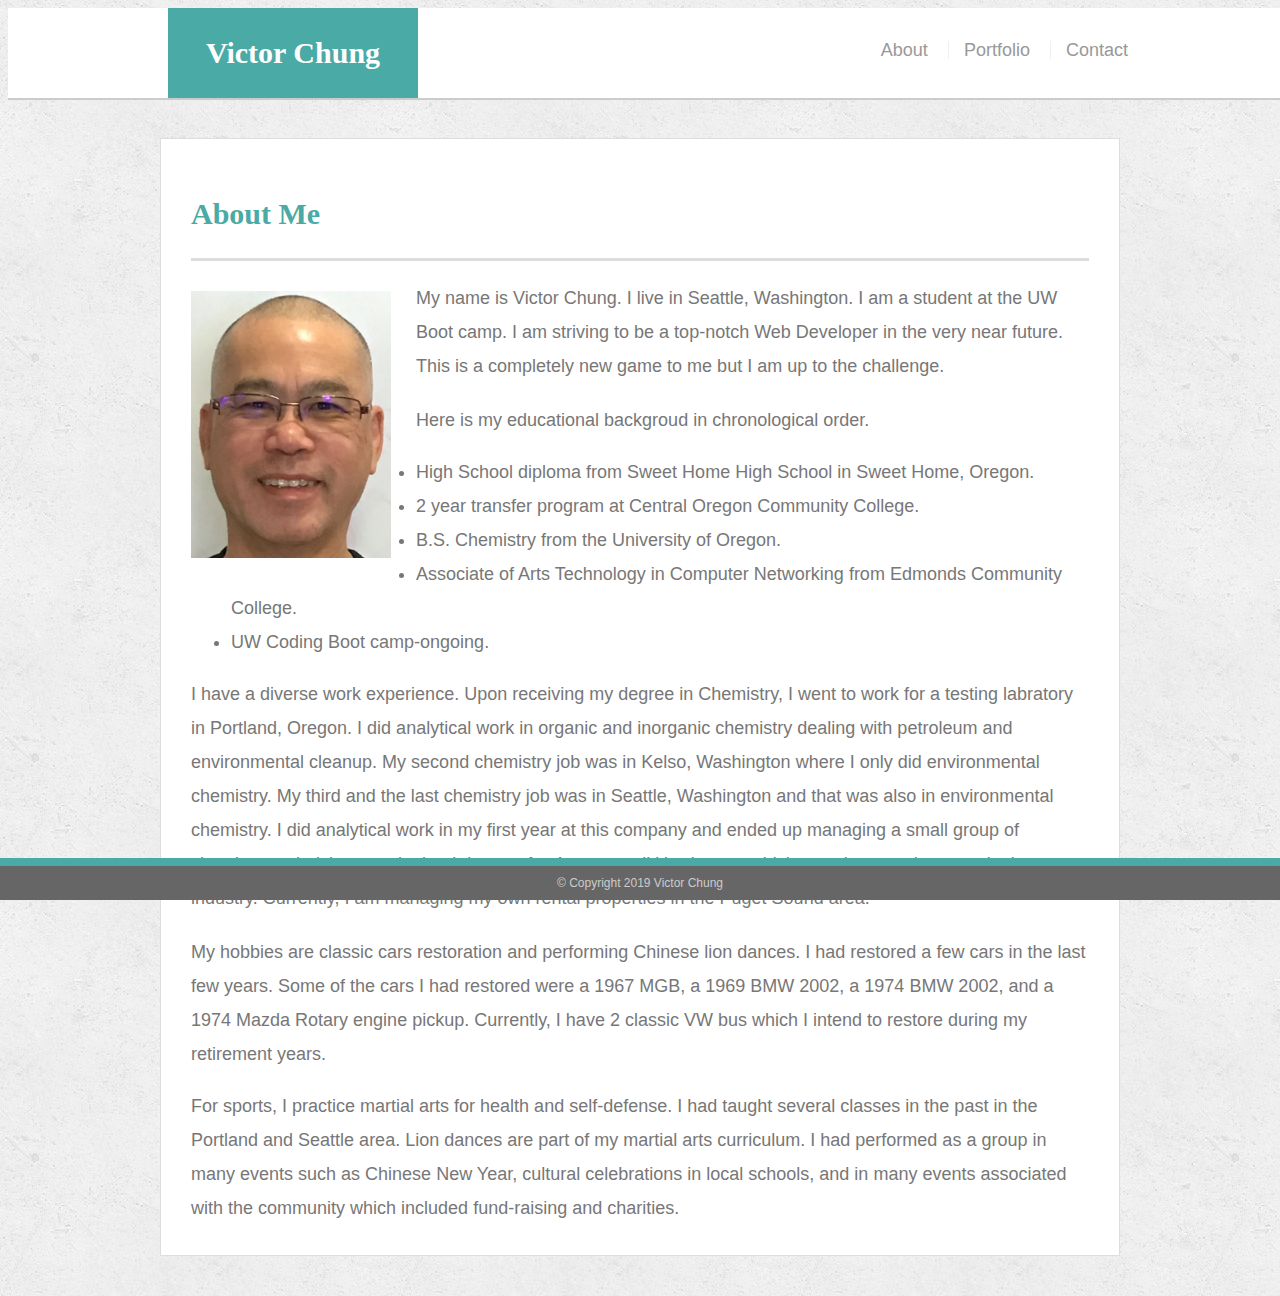
==== index.html @ a801bd78 "using @media screen in style.css file" ====
<!doctype html>
<html lang="en-us">

<head>
  <meta charset="UTF-8">
  <title>About | Victor Chung</title>
  <link rel="stylesheet" type="text/css" href="assets/css/style.css">
  <meta name="viewport" content="width=device-width, initial-scale=1, shrink-to-fit=no">
</head>

<body>

  <header id="masthead">
    <div class="container">
      <a href="index.html" id="logo">Victor Chung</a>
      <nav>
        <a href="index.html">About</a>
        <a href="portfolio.html">Portfolio</a>
        <a href="contact.html">Contact</a>
      </nav>
    </div>
  </header>

  <div id="main-container" class="container">
    <section class="main-section">
      <h1>About Me</h1>

      <img src="assets/images/Victor Chung.jpg" class="my-picture" alt="picture of Victor Chung">

      <p>My name is Victor Chung. I live in Seattle, Washington. I am a student at the UW Boot camp. I am striving to be a 
        top-notch Web Developer in the very near future. This is a completely new game to me but I am up to the challenge.

      </p>Here is my educational backgroud in chronological order.
      
        <ul>
            <li>High School diploma from Sweet Home High School in Sweet Home, Oregon.</li>
            <li>2 year transfer program at Central Oregon Community College.</li>
            <li>B.S. Chemistry from the University of Oregon.</li>
            <li>Associate of Arts Technology in Computer Networking from Edmonds Community College.</li>
            <li>UW Coding Boot camp-ongoing.</li>

        </ul>
        
      <p>I have a diverse work experience. Upon receiving my degree in Chemistry, I went to work for a testing labratory in Portland, Oregon. 
        I did analytical work in organic and inorganic chemistry dealing with petroleum and environmental cleanup. My second chemistry job 
        was in Kelso, Washington where I only did environmental chemistry. My third and the last chemistry job was in Seattle, Washington and 
        that was also in environmental chemistry. I did analytical work in my first year at this company and ended up managing a small group of
        chemists, technicians, and a book-keeper for 4 years until it's closure, which was due to a downturn in the industry. Currently, I am 
        managing my own rental properties in the Puget Sound area.
      </p>

      </p>My hobbies are classic cars restoration and performing Chinese lion dances. I had restored a few cars in the last few years. Some of the cars I had restored 
        were a 1967 MGB, a 1969 BMW 2002, a 1974 BMW 2002, and a 1974 Mazda Rotary engine pickup. Currently, I have 2 classic VW bus which
        I intend to restore during my retirement years. 

        <p>For sports, I practice martial arts for health and self-defense. I had taught several classes in the past in the Portland and 
          Seattle area. Lion dances are part of my martial arts curriculum. I had performed as a group in many events such as Chinese New 
          Year, cultural celebrations in local schools, and in many events associated with the community which included fund-raising and 
          charities. 
          
          
    </section>

  </div>

  <footer> 
    <div class="container">
      &copy; Copyright 2019 Victor Chung
    </div>
  </footer>
</body>

</html>
---- assets/css/style.css ----
body {
  font-family: Arial, "Helvetica Neue", Helvetica, sans-serif;
  font-size: 18px;
  line-height: 34px;
  color: #777777;
  background: url("../images/concrete_seamless.png");
}

* {
  box-sizing: border-box;
}

/* general */

.container {
  width: 100%;
  max-width: 960px;
  margin: 0 auto;
  clear: both;
}

.my-picture {
  width: 200px;
  height: auto;
  margin-top: 10px;
  float: left;
  margin-right: 25px;
}


h1,
h2,
h3,
p {
  margin-bottom: 20px;
}

p:last-child {
  margin-bottom: 0;
}

h1,
h2,
h3 {
  font-family: Georgia, Times, "Times New Roman", serif;
  font-weight: 700;
  color: #4aaaa5;
}

h1 {
  padding-bottom: 20px;
  font-size: 30px;
  line-height: 49px;
  border-bottom: 3px solid #dddddd;
}

h2,
h3 {
  font-size: 22px;
}

/* header */

#masthead {
  position: fixed;
  z-index: 99;
  width: 100%;
  margin: 0 0 30px;
  overflow: auto;
  color: #ffffff;
  background: #ffffff;
  border-bottom: 2px solid #cccccc;
}

#logo {
  float: left;
  width: 250px;
  height: 90px;
  font-family: Georgia, Times, "Times New Roman", serif;
  font-size: 30px;
  font-weight: 700;
  line-height: 90px;
  color: #ffffff;
  text-align: center;
  text-decoration: none;
  background: #4aaaa5;
}

nav {
  float: right;
  margin-top: 25px;
}

nav a {
  display: inline-block;
  padding-left: 15px;
  margin-left: 15px;
  line-height: 18px;
  color: #999;
  text-decoration: none;
  border-left: 1px solid #efefef;
}

nav a:first-child {
  border-left: 0 none;
}

/* footer */

  footer {
    background: #666666;
    color: #fff;
    padding: 0;
    clear: both;
    border-top: 8px solid #4aaaa5;
    color: #cccccc;
    font-size: 12px;
    text-align: center;
    position:fixed;
    left: 0;
    bottom: 0;
    width: 100%;
    margin: auto;
    
  }

h3, h2 {
  padding-bottom: 20px;
  margin-bottom: 15px;
  line-height: 22px;
  border-bottom: 2px solid #eeeeee;
}

/* main */

#main-container {
  padding-top: 130px;
  min-height: calc(100vh - 70px);
}

.main-section {
  float: left;
  width: 100%;
  max-width: 960px;
  padding: 30px;
  margin: 0 0 40px;
  background: #ffffff;
  border: 1px solid #dddddd;
}

/* portfolio page */

.work {
  position: relative;
  float: left;
  width: 274px;
  margin: 20px 0 25px;
  overflow: auto;
}

.work:nth-child(even) {
  margin-right: 40px;
}

.work img {
  width: 100%;
  border: 0 none;
  opacity: 0.8;
}

.work h3 {
  position: absolute;
  bottom: 20px;
  width: 100%;
  padding: 15px;
  margin-bottom: 0;
  font-weight: 300;
  line-height: 30px;
  color: #ffffff;
  text-align: center;
  background: #4aaaa5;
  border-bottom: 0;
}

.auth-image {
  float: left;
  width: 120px;
  height: auto;
  margin-top: 10px;
  margin-right: 25px;
}

/* contact page */

#contact-form ul {
  margin-bottom: 20px;
}

#contact-form li {
  margin-bottom: 10px;
}

label,
input[type=text],
input[type=email],
textarea {
  display: block;
  width: 100%;
}

input[type=text],
input[type=email],
textarea {
  height: 35px;
  padding: 0 10px;
  font-size: 14px;
  border: 1px solid #dddddd;
}

textarea {
  height: 200px;
}

input[type=submit] {
  padding: 10px 30px;
  font-size: 18px;
  color: #ffffff;
  cursor: pointer;
  background: #4aaaa5;
  border: 0 none;
}

@media screen and (max-width:980px) {
  #container {
    width:100%;
  }
}

  #left-column {
    width:70%;
  }
#right-column {
    width:30%;
}

img {
  width:100%;
}

@media screen and (max-width:768px) {
  #left-column {
    width:100%;
  }
}
#right-column {
  width:100%;
}

@media screen and (max-width:640px) {
  #container {
    width:640px;
  }
}
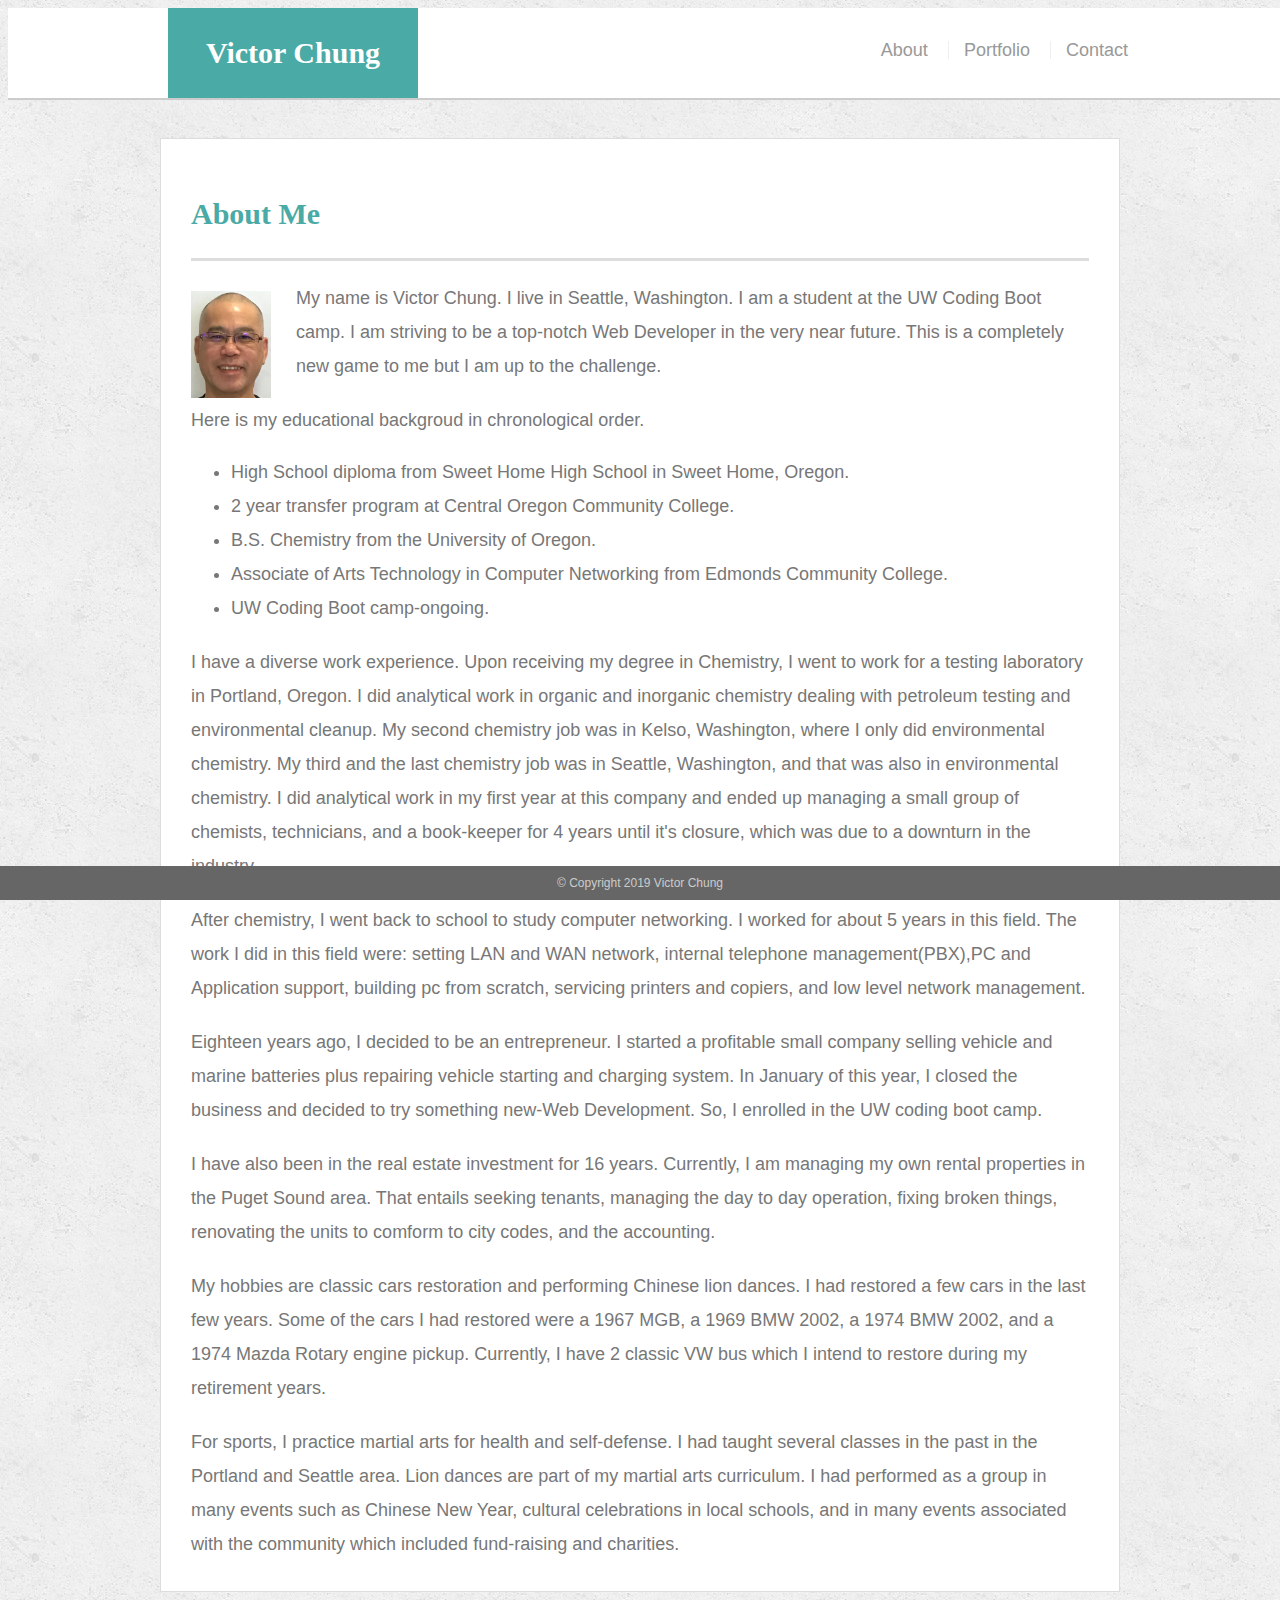
==== commit e4627e49: "removed unwanted files, spelling correction,codes clean up and alignment" ====
--- a/index.html
+++ b/index.html
@@ -27,7 +27,14 @@
 
       <img src="assets/images/Victor Chung.jpg" class="my-picture" alt="picture of Victor Chung">
 
-      <p>My name is Victor Chung. I live in Seattle, Washington. I am a student at the UW Boot camp. I am striving to be a 
+
+
+
+      <p id="p"> </p>
+      
+      
+      
+      <p>My name is Victor Chung. I live in Seattle, Washington. I am a student at the UW Coding Boot camp. I am striving to be a 
         top-notch Web Developer in the very near future. This is a completely new game to me but I am up to the challenge.
 
       </p>Here is my educational backgroud in chronological order.
@@ -41,23 +48,35 @@
 
         </ul>
         
-      <p>I have a diverse work experience. Upon receiving my degree in Chemistry, I went to work for a testing labratory in Portland, Oregon. 
-        I did analytical work in organic and inorganic chemistry dealing with petroleum and environmental cleanup. My second chemistry job 
-        was in Kelso, Washington where I only did environmental chemistry. My third and the last chemistry job was in Seattle, Washington and 
-        that was also in environmental chemistry. I did analytical work in my first year at this company and ended up managing a small group of
-        chemists, technicians, and a book-keeper for 4 years until it's closure, which was due to a downturn in the industry. Currently, I am 
-        managing my own rental properties in the Puget Sound area.
+      <p><p>I have a diverse work experience. Upon receiving my degree in Chemistry, I went to work for a testing laboratory in    Portland, Oregon. 
+
+        I did analytical work in organic and inorganic chemistry dealing with petroleum testing and environmental cleanup. My second chemistry job was in Kelso, Washington, where I only did environmental chemistry. My third and the last chemistry job was in Seattle, Washington, and that was also in environmental chemistry. I did analytical work in my first year at this company and ended up managing a small group of chemists, technicians, and a book-keeper for 4 years until it's closure, which was due to a downturn in the industry. 
+
       </p>
 
-      </p>My hobbies are classic cars restoration and performing Chinese lion dances. I had restored a few cars in the last few years. Some of the cars I had restored 
-        were a 1967 MGB, a 1969 BMW 2002, a 1974 BMW 2002, and a 1974 Mazda Rotary engine pickup. Currently, I have 2 classic VW bus which
-        I intend to restore during my retirement years. 
+      <p>After chemistry, I went back to school to study computer networking. I worked for about 5 years in this field. The work 
 
-        <p>For sports, I practice martial arts for health and self-defense. I had taught several classes in the past in the Portland and 
-          Seattle area. Lion dances are part of my martial arts curriculum. I had performed as a group in many events such as Chinese New 
-          Year, cultural celebrations in local schools, and in many events associated with the community which included fund-raising and 
-          charities. 
-          
+        I did in this field were: setting LAN and WAN network, internal telephone management(PBX),PC and Application support, 
+
+        building pc from scratch, servicing printers and copiers, and low level network management.</p>
+
+
+
+        <p>Eighteen years ago, I decided to be an entrepreneur. I started a profitable small company selling vehicle and marine 
+
+          batteries plus repairing vehicle starting and charging system. In January of this year, I closed the business and 
+
+          decided to try something new-Web Development. So, I enrolled in the UW coding boot camp. </p>
+
+             
+
+       <p> I have also been in the real estate investment for 16 years. Currently, I am managing my own rental properties in the    Puget Sound area. That entails seeking tenants, managing the day to day operation, fixing broken things, renovating       the units to comform to city codes, and the accounting. 
+      </p>
+
+        <p>My hobbies are classic cars restoration and performing Chinese lion dances. I had restored a few cars in the last few    years. Some of the cars I had restored were a 1967 MGB, a 1969 BMW 2002, a 1974 BMW 2002, and a 1974 Mazda Rotary        engine pickup. Currently, I have 2 classic VW bus which I intend to restore during my retirement years. 
+        </p>
+
+        <p>For sports, I practice martial arts for health and self-defense. I had taught several classes in the past in the         Portland and Seattle area. Lion dances are part of my martial arts curriculum. I had performed as a group in many        events such as Chinese New Year, cultural celebrations in local schools, and in many events associated with the          community which included fund-raising and charities. </p>
           
     </section>
 
--- a/assets/css/style.css
+++ b/assets/css/style.css
@@ -112,7 +112,7 @@
     color: #fff;
     padding: 0;
     clear: both;
-    border-top: 8px solid #4aaaa5;
+  /*  border-top: 8px solid #4aaaa5; */
     color: #cccccc;
     font-size: 12px;
     text-align: center;
@@ -229,8 +229,17 @@
   background: #4aaaa5;
   border: 0 none;
 }
-
+/*   using media screen to adjust according to viewport size */
 @media screen and (max-width:980px) {
+ 
+  #masthead {
+    position: relative;
+    width:100%;
+    margin-left: auto;
+    margin-right: auto;
+    border-spacing: 10px;
+  }
+ 
   #container {
     width:100%;
   }
@@ -247,7 +256,25 @@
   width:100%;
 }
 
+.my-picture {
+  width:25%;
+}
+
+
+
 @media screen and (max-width:768px) {
+  #masthead {
+    position: relative;
+    width:100%;
+    margin-left: auto;
+    margin-right: auto;
+    border-spacing: 10px;
+  }
+ 
+  #masthead {
+    width:100%;
+  }
+
   #left-column {
     width:100%;
   }
@@ -256,22 +283,52 @@
   width:100%;
 }
 
+img {
+  width:100%;
+}
+
+.my-picture {
+  width:46%;
+}
+
 @media screen and (max-width:640px) {
+  #masthead {
+    position: relative;
+    width:100%;
+    margin-left: auto;
+    margin-right: auto;
+    border-spacing: 10px;
+  }
+
+#masthead {
+    position: relative;
+    width:100%;
+    margin-left: auto;
+    margin-right: auto;
+    border-spacing: 10px;
+  } 
+
   #container {
     width:640px;
   }
+  img {
+    width:100%;
+  }
+
 }
   
-
-
-
-
-
-
-
-
-
-
-
-
-
+.my-picture {
+  width:80px;
+}
+
+
+
+
+
+
+
+
+
+
+
+
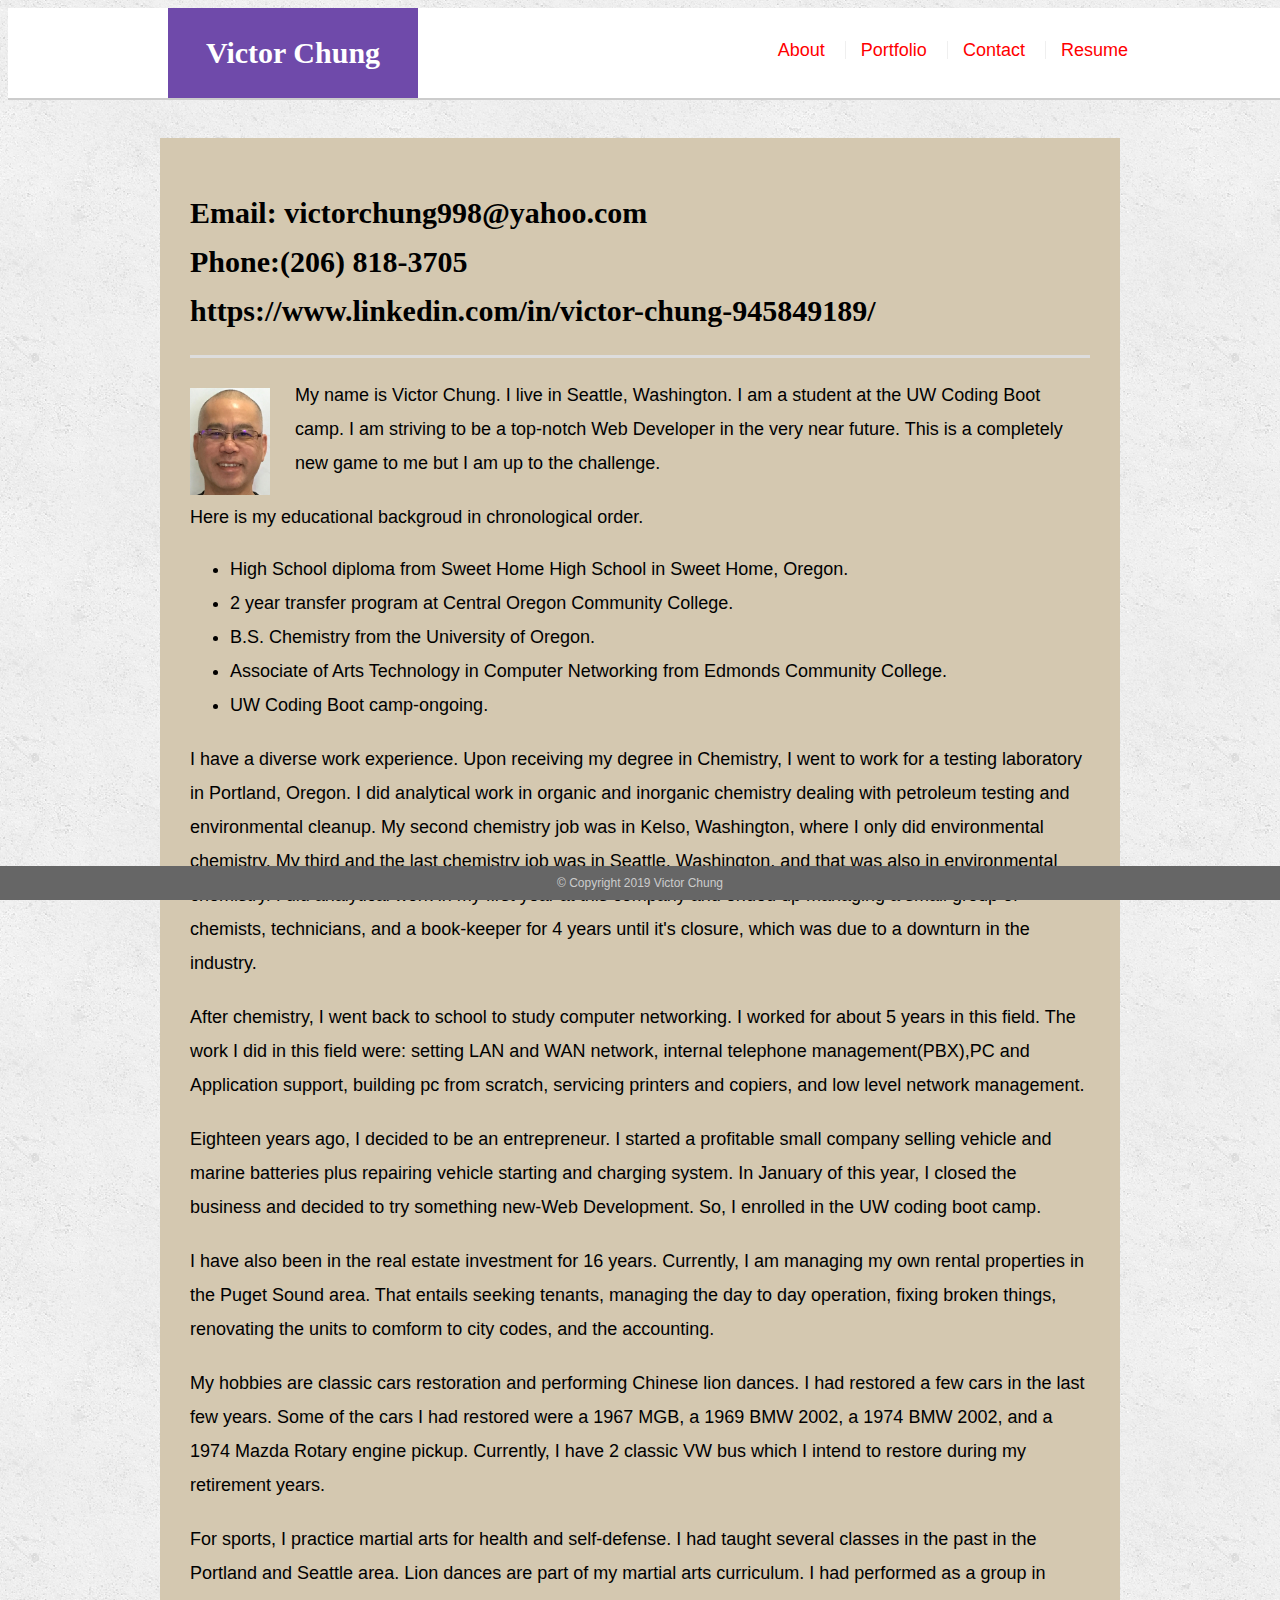
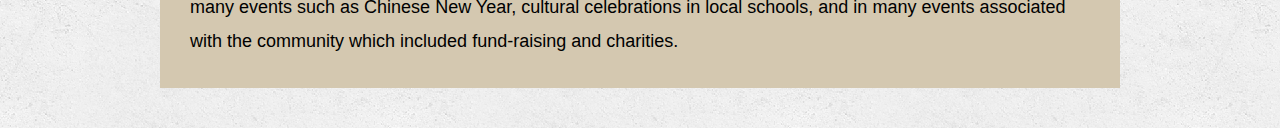
==== commit a8fa9e23: "added links,updated pages" ====
--- a/index.html
+++ b/index.html
@@ -17,22 +17,20 @@
         <a href="index.html">About</a>
         <a href="portfolio.html">Portfolio</a>
         <a href="contact.html">Contact</a>
+        <a href="resume.html">Resume</a>
+
       </nav>
     </div>
   </header>
 
   <div id="main-container" class="container">
     <section class="main-section">
-      <h1>About Me</h1>
+      <h1>Email: victorchung998@yahoo.com<br>Phone:(206) 818-3705<br>https://www.linkedin.com/in/victor-chung-945849189/</h1>
+      
 
       <img src="assets/images/Victor Chung.jpg" class="my-picture" alt="picture of Victor Chung">
 
-
-
-
       <p id="p"> </p>
-      
-      
       
       <p>My name is Victor Chung. I live in Seattle, Washington. I am a student at the UW Coding Boot camp. I am striving to be a 
         top-notch Web Developer in the very near future. This is a completely new game to me but I am up to the challenge.
--- a/assets/css/style.css
+++ b/assets/css/style.css
@@ -2,7 +2,7 @@
   font-family: Arial, "Helvetica Neue", Helvetica, sans-serif;
   font-size: 18px;
   line-height: 34px;
-  color: #777777;
+  color: black;
   background: url("../images/concrete_seamless.png");
 }
 
@@ -44,7 +44,7 @@
 h3 {
   font-family: Georgia, Times, "Times New Roman", serif;
   font-weight: 700;
-  color: #4aaaa5;
+  color: black;
 }
 
 h1 {
@@ -83,7 +83,7 @@
   color: #ffffff;
   text-align: center;
   text-decoration: none;
-  background: #4aaaa5;
+  background: #6f4aaa;
 }
 
 nav {
@@ -96,7 +96,7 @@
   padding-left: 15px;
   margin-left: 15px;
   line-height: 18px;
-  color: #999;
+  color: red;
   text-decoration: none;
   border-left: 1px solid #efefef;
 }
@@ -144,35 +144,40 @@
   max-width: 960px;
   padding: 30px;
   margin: 0 0 40px;
-  background: #ffffff;
-  border: 1px solid #dddddd;
+  background: rgb(212, 200, 176);
+  /* border: 1px solid #dddddd; */
 }
 
 /* portfolio page */
 
 .work {
+  /* border-radius: 1rem; */
   position: relative;
-  float: left;
-  width: 274px;
-  margin: 20px 0 25px;
+  padding: 25px;
+  width: 299px;
+  /* margin: 20px 20px 20px 20px; */
   overflow: auto;
-}
-
-.work:nth-child(even) {
-  margin-right: 40px;
-}
+  height:277px;
+  float:left;
+  box-sizing: border-box;
+  overflow-y: hidden;
+  overflow-x: hidden;
+}
+
+/* .work:nth-child(even) {
+    /* margin-right: 15px; */
+} */
 
 .work img {
   width: 100%;
-  border: 0 none;
-  opacity: 0.8;
-}
+  height: 270px;
+  }
 
 .work h3 {
   position: absolute;
   bottom: 20px;
-  width: 100%;
-  padding: 15px;
+  width: 83%;
+  padding:2px;
   margin-bottom: 0;
   font-weight: 300;
   line-height: 30px;
@@ -184,11 +189,11 @@
 
 .auth-image {
   float: left;
-  width: 120px;
+  width: 420px;
   height: auto;
   margin-top: 10px;
   margin-right: 25px;
-}
+  }
 
 /* contact page */
 
@@ -226,7 +231,7 @@
   font-size: 18px;
   color: #ffffff;
   cursor: pointer;
-  background: #4aaaa5;
+  background: #6f4aaa;
   border: 0 none;
 }
 /*   using media screen to adjust according to viewport size */
